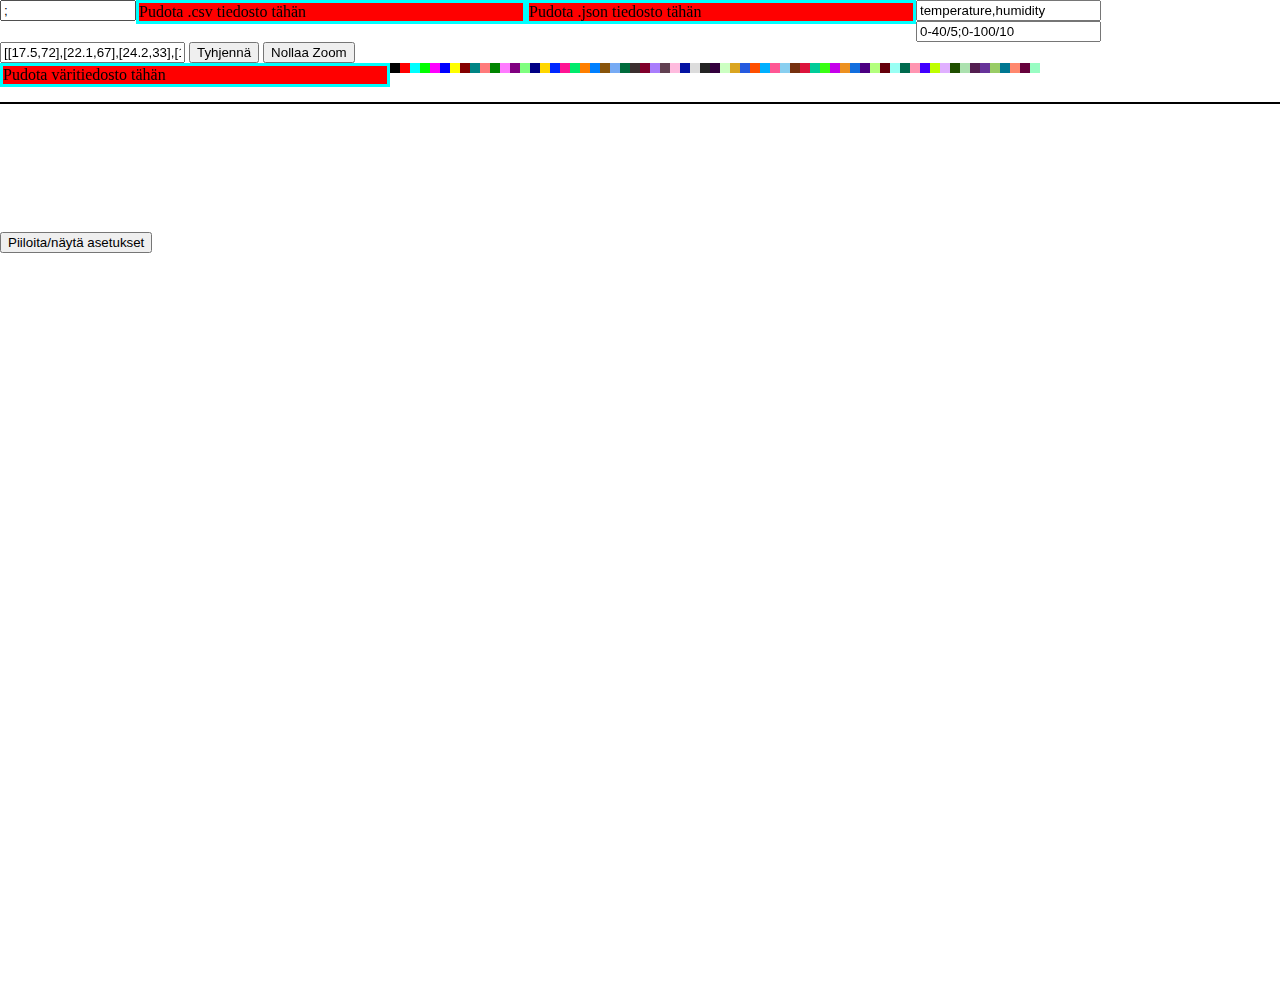
==== csv-json-xy-graphs/graphs.html @ e2f505fe "Open source codes for KIEMI project pilots." ====
<!DOCTYPE html>
<!--
 Copyright 2021 Tampere University

 Licensed under the Apache License, Version 2.0 (the "License");
 you may not use this file except in compliance with the License.
 You may obtain a copy of the License at

   http://www.apache.org/licenses/LICENSE-2.0

 Unless required by applicable law or agreed to in writing, software
 distributed under the License is distributed on an "AS IS" BASIS,
 WITHOUT WARRANTIES OR CONDITIONS OF ANY KIND, either express or implied.
 See the License for the specific language governing permissions and
 limitations under the License.
-->
<html lang="en">
	<head>
		<meta charset="utf-8">
		<link rel="stylesheet" type="text/css" href="css/graphs.css">
		<link rel="stylesheet" type="text/css" href="css/color.css">
		<title>Graphs</title>
		<script src="js/lib/jquery-3.6.0.min.js"></script> <!-- https://jquery.com -->
		<script src="js/lib/flotcharts/jquery.colorhelpers.js"></script> <!-- http://www.flotcharts.org/ -->
		<script src="js/lib/flotcharts/jquery.canvaswrapper.js"></script> <!-- http://www.flotcharts.org/ -->
		<script src="js/lib/flotcharts/jquery.flot.js"></script> <!-- http://www.flotcharts.org/ -->
		<script src="js/lib/flotcharts/jquery.flot.saturated.js"></script> <!-- http://www.flotcharts.org/ -->
		<script src="js/lib/flotcharts/jquery.flot.browser.js"></script> <!-- http://www.flotcharts.org/ -->
		<script src="js/lib/flotcharts/jquery.flot.drawSeries.js"></script> <!-- http://www.flotcharts.org/ -->
		<script src="js/lib/flotcharts/jquery.flot.uiConstants.js"></script> <!-- http://www.flotcharts.org/ -->
		<script src="js/lib/flotcharts/jquery.flot.navigate.js"></script> <!-- http://www.flotcharts.org/ -->
		<script src="js/lib/flotcharts/jquery.flot.touchNavigate.js"></script> <!-- http://www.flotcharts.org/ -->
		<script src="js/lib/flotcharts/jquery.flot.hover.js"></script> <!-- http://www.flotcharts.org/ -->
		<script src="js/lib/flotcharts/jquery.flot.touch.js"></script> <!-- http://www.flotcharts.org/ -->
		<script src="js/lib/flotcharts/jquery.flot.axislabels.js"></script> <!-- http://www.flotcharts.org/ -->
		<script src="js/lib/flotcharts/jquery.flot.selection.js"></script> <!-- http://www.flotcharts.org/ -->
		<script src="js/core.js"></script>
		<script src="js/json-files.js"></script>
		<script src="js/color.js"></script>
		<script src="js/csv-files.js"></script>
		<script src="js/utils.js"></script>
		<script src="js/xygraphs.js"></script>
		<script src="js/uri-initializer.js"></script>
	</head>
	<body onload="core.initialize()">
		<div id="main-container">
			<div id="controls">
				<input id="input-csv-separator" type="text" maxlength="1" value=";" placeholder="csv-erotinmerkki">
				<div id="csv-file-upload" class="file-upload-box">
					<input id="input-csv-file-upload" type="file" style="position: fixed; top: -100em" onchange="xycsvFiles.readFiles(this.files)">
					<label for="input-csv-file-upload">Pudota .csv tiedosto tähän</label>
				</div>
				<div id="json-file-upload" class="file-upload-box">
					<input id="input-json-file-upload" type="file" style="position: fixed; top: -100em" onchange="xyjsonFiles.readFiles(this.files)">
					<label for="input-json-file-upload">Pudota .json tiedosto tähän</label>
				</div>
				<input id="input-axis-fields" type="text" placeholder="X/Y-akselin kenttien nimet: x1,y1;x2,y2,..." value="temperature,humidity">
				<input id="input-axis-xy-scale" type="text" placeholder="X/Y-akselin asteikko: Xmin-Xmax/Xstep;Ymin-Ymax/Ystep" value="0-40/5;0-100/10">
				<input id="input-limits-polygon" type="text" placeholder="polygonikoordinaatit, e.g. [[x1,y1],[x2,y2],[x3,y3]],...#RGBCOL" value="[[17.5,72],[22.1,67],[24.2,33],[19,39]]#006600">
				<button onclick="xygraphs.clearGraphs()">Tyhjennä</button>
				<button onclick="xygraphs.setInitialZoom()">Nollaa Zoom</button>
				<div id="color-bar">
					<div id="color-file-upload" class="file-upload-box">
						<input id="input-color-file-upload" type="file" style="position: fixed; top: -100em" onchange="colors.readFile(this.files[0])">
						<label for="input-color-file-upload">Pudota väritiedosto tähän</label>
					</div>
					<div id="color-bar-color-list">
						<!-- populated dynamically -->
					</div>
				</div>
			</div>
			<div id="xy-graph-container"><!-- Populated dynamically --></div>
			<div id="xy-legend-container"><!-- Populated dynamically --></div>
			<div id="graph-tooltip"><!-- Populated dynamically --></div>
		</div>
		<div id="input-controls">
			<input type="button" value="Piiloita/näytä asetukset" onclick="xygraphs.toggleDivs('controls')">
		</div>
	</body>
</html>
---- csv-json-xy-graphs/css/graphs.css ----
/**
 * Copyright 2021 Tampere University
 *
 * Licensed under the Apache License, Version 2.0 (the "License");
 * you may not use this file except in compliance with the License.
 * You may obtain a copy of the License at
 *
 *   http://www.apache.org/licenses/LICENSE-2.0
 *
 * Unless required by applicable law or agreed to in writing, software
 * distributed under the License is distributed on an "AS IS" BASIS,
 * WITHOUT WARRANTIES OR CONDITIONS OF ANY KIND, either express or implied.
 * See the License for the specific language governing permissions and
 * limitations under the License.
 */

/************ MAIN ******************/
html, body {
	height: 100%;
	margin: 0px;
	padding: 0px;
}

/**
 * container for controls
 */
#controls {
	height : 5%;
	width: 100%;
	z-index: 110;
	position: fixed;
	top: 0px;
}

/************ GRAPHS ******************/

/**
 * container for graphs
 */
#xy-graph-container {
	width: 100%;
	margin-top: 8%;
	position: relative;
}

/**
 * container for legend items
 */
#xy-legend-container {
	width: 100%;
	top: 8%;
	border: 1px solid;
	position: relative;
	max-height: 300px;
  overflow: auto;
}

/**
 * container for a single chart in chart-container
 */
.xy-chart-graph {
	width: 600px;
	height: 600px;
}

/**
 * container for legend elements in xy-legend-container
 */
.xy-legend-container {
	padding: 5px;
}

/**
 * graph tool tip
 */
#graph-tooltip {
	position: absolute;
	display: none;
	border: 1px solid #fdd;
	padding: 2px;
	background-color: #fee;
	opacity: 0.80
}


/************ FILE UPLOAD ******************/

/**
 * hover effect for file drop box
 */
.hover {
	border: 2px dashed;
	border-color: yellow;
}

/**
 * file upload drop-box
 */
.file-upload-box {
	width: 30%;
	background-color: #ff0000;
	float: left;
	border-style: solid;
  border-color: cyan;
}

/**
 * input for csv separator
 */
#input-csv-separator {
	width: 10%;
	float: left;
}

/**
 * input control container
 */
#input-controls{
	margin-top: 10%;
}

/**
 * hidden element
 */
.hidden {
	display:none;
}
---- csv-json-xy-graphs/css/color.css ----
/**
 * Copyright 2021 Tampere University
 *
 * Licensed under the Apache License, Version 2.0 (the "License");
 * you may not use this file except in compliance with the License.
 * You may obtain a copy of the License at
 *
 *   http://www.apache.org/licenses/LICENSE-2.0
 *
 * Unless required by applicable law or agreed to in writing, software
 * distributed under the License is distributed on an "AS IS" BASIS,
 * WITHOUT WARRANTIES OR CONDITIONS OF ANY KIND, either express or implied.
 * See the License for the specific language governing permissions and
 * limitations under the License.
 */

/**
 * bottom color bar
 */
#color-bar {
	padding: 0;
	margin: 0;
	width: 100%;
	height: 10px;
}

/**
 * single color in color-bar
 */
.color-bar-color {
	width: 10px;
	height: 10px;
	float: left;
}

/**
 * file upload drop-box
 */
.file-upload-box {
	width: 30%;
	background-color: #ff0000;
	float: left;
	border-style: solid;
  border-color: cyan;
}

/**
 * hover effect for file drop box
 */
.hover {
	border: 2px dashed;
	border-color: yellow;
}
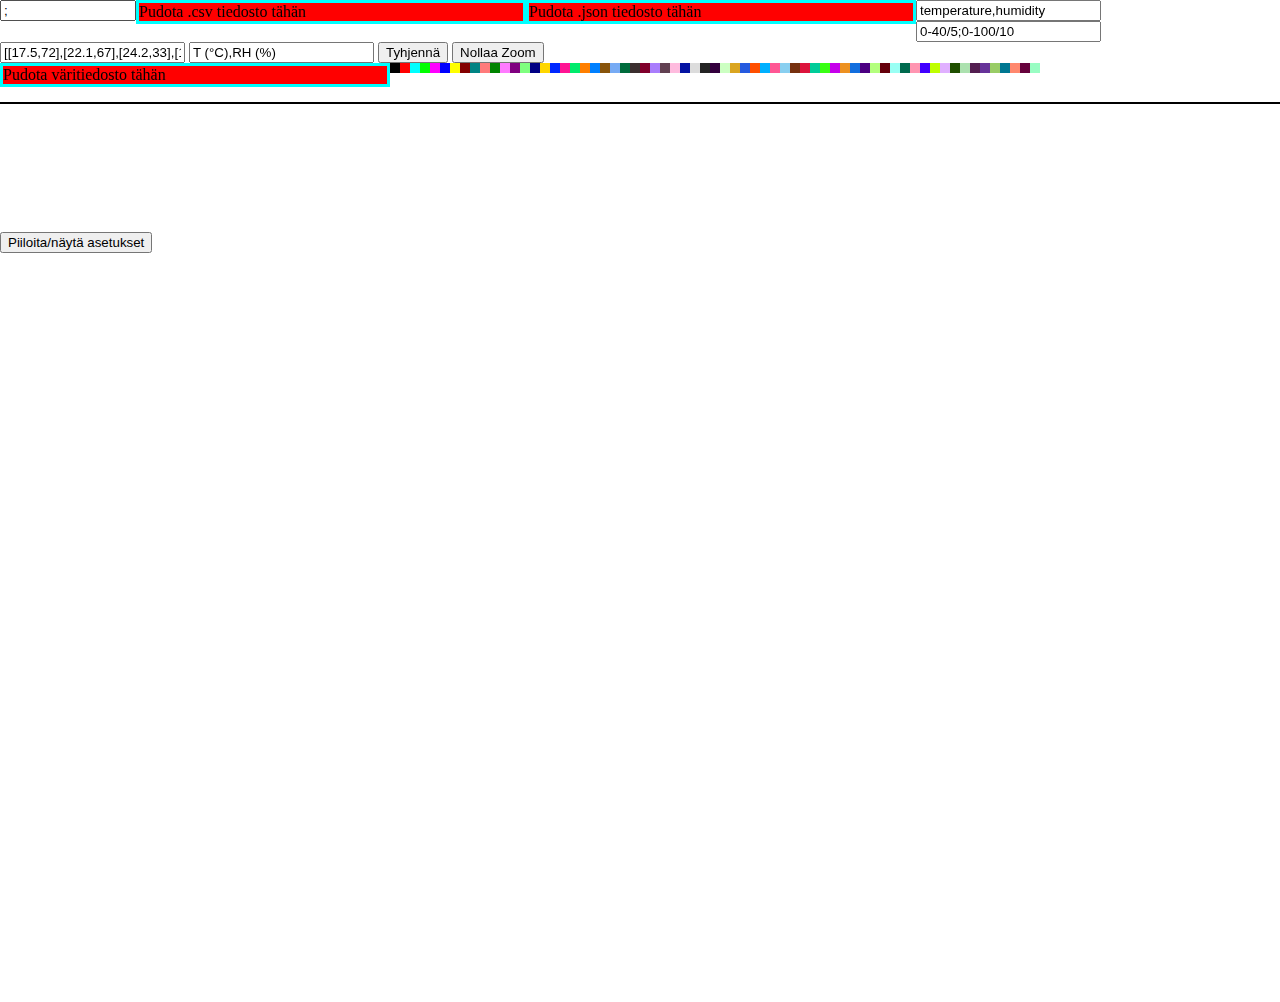
==== commit ba28379f: "Custom labels for xy graphs. r9461" ====
--- a/csv-json-xy-graphs/graphs.html
+++ b/csv-json-xy-graphs/graphs.html
@@ -54,9 +54,10 @@
 					<input id="input-json-file-upload" type="file" style="position: fixed; top: -100em" onchange="xyjsonFiles.readFiles(this.files)">
 					<label for="input-json-file-upload">Pudota .json tiedosto tähän</label>
 				</div>
-				<input id="input-axis-fields" type="text" placeholder="X/Y-akselin kenttien nimet: x1,y1;x2,y2,..." value="temperature,humidity">
+				<input id="input-axis-fields" type="text" placeholder="X/Y-akselin kenttien nimet tiedosto(i)ssa: x1,y1;x2,y2,..." value="temperature,humidity">
 				<input id="input-axis-xy-scale" type="text" placeholder="X/Y-akselin asteikko: Xmin-Xmax/Xstep;Ymin-Ymax/Ystep" value="0-40/5;0-100/10">
 				<input id="input-limits-polygon" type="text" placeholder="polygonikoordinaatit, e.g. [[x1,y1],[x2,y2],[x3,y3]],...#RGBCOL" value="[[17.5,72],[22.1,67],[24.2,33],[19,39]]#006600">
+				<input id="input-axis-labels" type="text" placeholder="X/Y-akselin nimet kuvaajassa: xLabel,yLabel" value="T (°C),RH (%)">
 				<button onclick="xygraphs.clearGraphs()">Tyhjennä</button>
 				<button onclick="xygraphs.setInitialZoom()">Nollaa Zoom</button>
 				<div id="color-bar">
